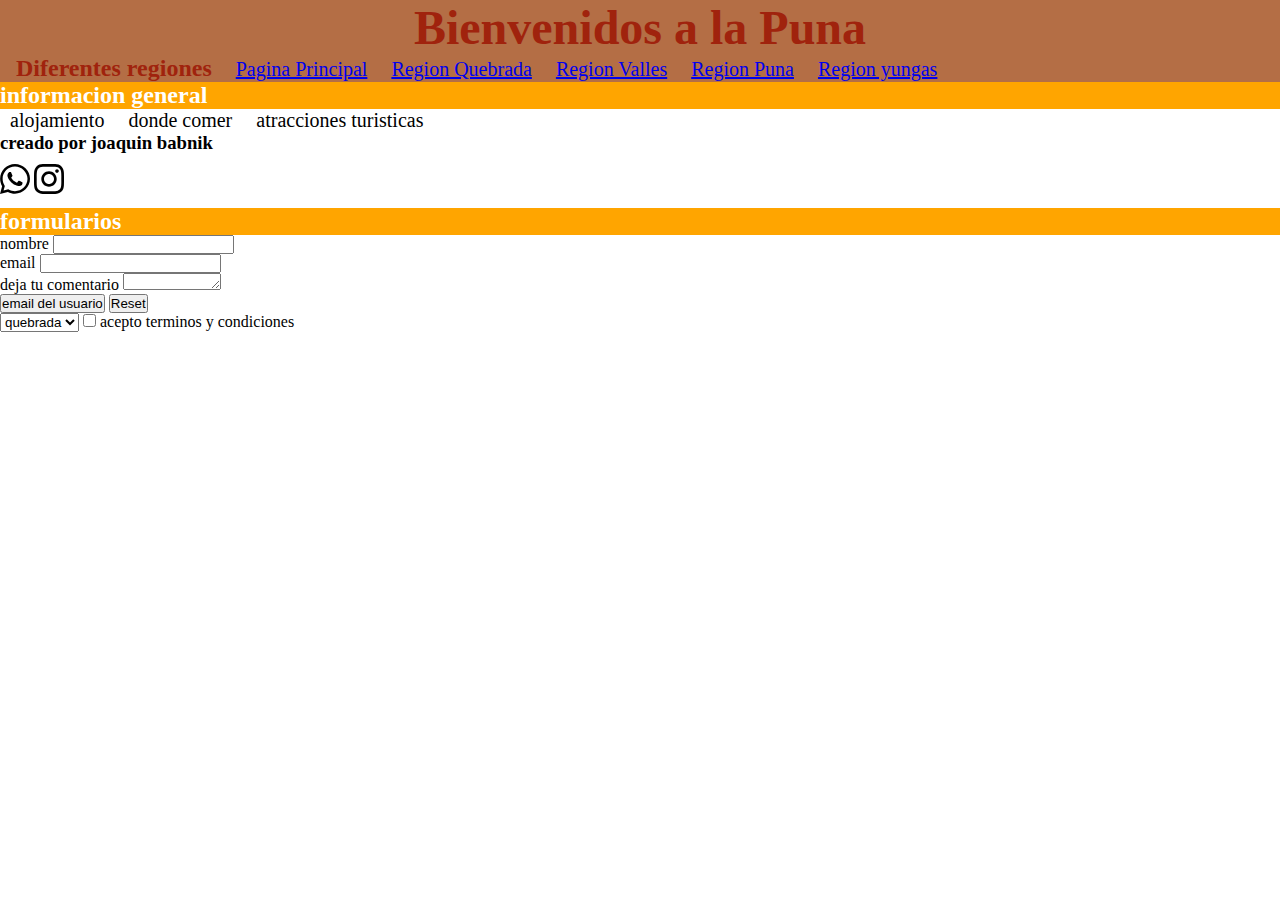
==== pages/puna.html @ be0d6553 "inicio de repositorio" ====
<!DOCTYPE html>
<html lang="es">
<head>
    <meta charset="UTF-8">
    <meta http-equiv="X-UA-Compatible" content="IE=edge">
    <meta name="viewport" content="width=device-width, initial-scale=1.0">
    <!-- letra -->
    <link rel="preconnect" href="https://fonts.googleapis.com">
    <link rel="preconnect" href="https://fonts.gstatic.com" crossorigin>
    <link href="https://fonts.googleapis.com/css2?family=Quicksand:wght@300&display=swap" rel="stylesheet">
    <!-- favicon -->
    <link rel="shortcut icon" href="../resources/apple-touch-icon.png" type="image/x-icon">
    <!-- CSS -->
    <link rel="stylesheet" href="../css/styles.css">
    <title>Puna</title>
</head>
<body>
    <header>
        <section class="color-encabezado">
        <h1 class="titulo-principal">Bienvenidos a la Puna</h1>
        <nav>
            <h2 class="titulo-lista-nav">Diferentes regiones</h2>
            <ul class="titulo-nav">
                <li><a href="../index.html">Pagina Principal</a></li>
                <li><a href="quebrada.html">Region Quebrada</a></li>
                <li><a href="valles.html">Region Valles</a></li>                 
                <li><a href="puna.html">Region Puna</a></li>
                <li><a href="yungas.html">Region yungas</a></li>
            </ul>
        </nav> 
        </section>    
    </header>
    <main>
        <h2>informacion general</h2>
        <ul>
            <li>alojamiento</li>
            <li>donde comer</li>
            <li>atracciones turisticas</li>
        </ul>
    </main>
    <footer>
        <h3>creado por joaquin babnik</h3>
        <a href=""><img class="img-chica" src="../resources/whatsapp-brands.svg" alt=""></a>
        <a href=""><img class="img-chica" src="../resources/instagram-brands.svg" alt=""></a>
        <h2>formularios</h2>
    <form>
        <div>
            <label>nombre</label>
            <input >
        </div>
        <div>
            <label>email</label>
            <input >
        </div>
        <div>
            <label>deja tu comentario</label>
            <textarea name="" id="" cols="10" rows="1"></textarea>
        </div>
        <input type="submit" value="email del usuario">
        <input type="reset">
        <div>
            <select name="region" id="">
                <option value="quebrada">quebrada</option>
                <option value="puna">puna</option>     
                <option value="valles">valles</option>
                <option value="yungas">yungas</option>
            </select>
            <input type="checkbox">
            <label for="">acepto terminos y condiciones</label>
        </div>
    </form>    
    </footer>
</body>
</html>
---- css/styles.css ----
*{
    margin: 0px;
    padding: 0px;
}

h1{
    color: white; /* este me dice el color de la letra */
    background-color: red; /* este me dice el color del fondo del parrafo */
    text-align: center;
}

h2{
    color: white;
    background-color: orange;
}

span{
    background-color: yellowgreen;
}

div{
    font-size: 16px; /* este me dice el tamaño de la letra */
}

.titulo-principal{
    color: rgb(160, 35, 13);
    background-color: rgb(180, 110, 69);
    font-size: 48px;
}

.titulo-lista-nav{/* este es un selector personalizado */
    color: rgb(160, 35, 13);
    background-color:rgb(180, 110, 69);
    padding: 0 0 0 16px;
    display: inline;
} 
.titulo-nav{
    background-color:rgb(180, 110, 69) ;
    display: inline;
    text-decoration: dashed;
    padding:  0 0 0 10px;
}

.color-encabezado{
    background-color: rgb(180, 110, 69);
}

li{
    display: inline;
    padding: 10px;
    font-size: 20px;
}


.img-chica{
    width: 30px;
    height: 50px;
}

.img-medium{
    width: 300px;
    height: 200px;
}
.header-logo{
    display: inline;
}

.img-destacada{
    width: 300px;
    height: 200px;
} 

.fotos{
    background-color: blueviolet;
    padding-inline: 200px 0; /* arriba derecha abajo izquierda */
}


.creditos-redes-sociales{
    background-color: rgb(105, 193, 105);
    padding: 0 0 0 16px;
}
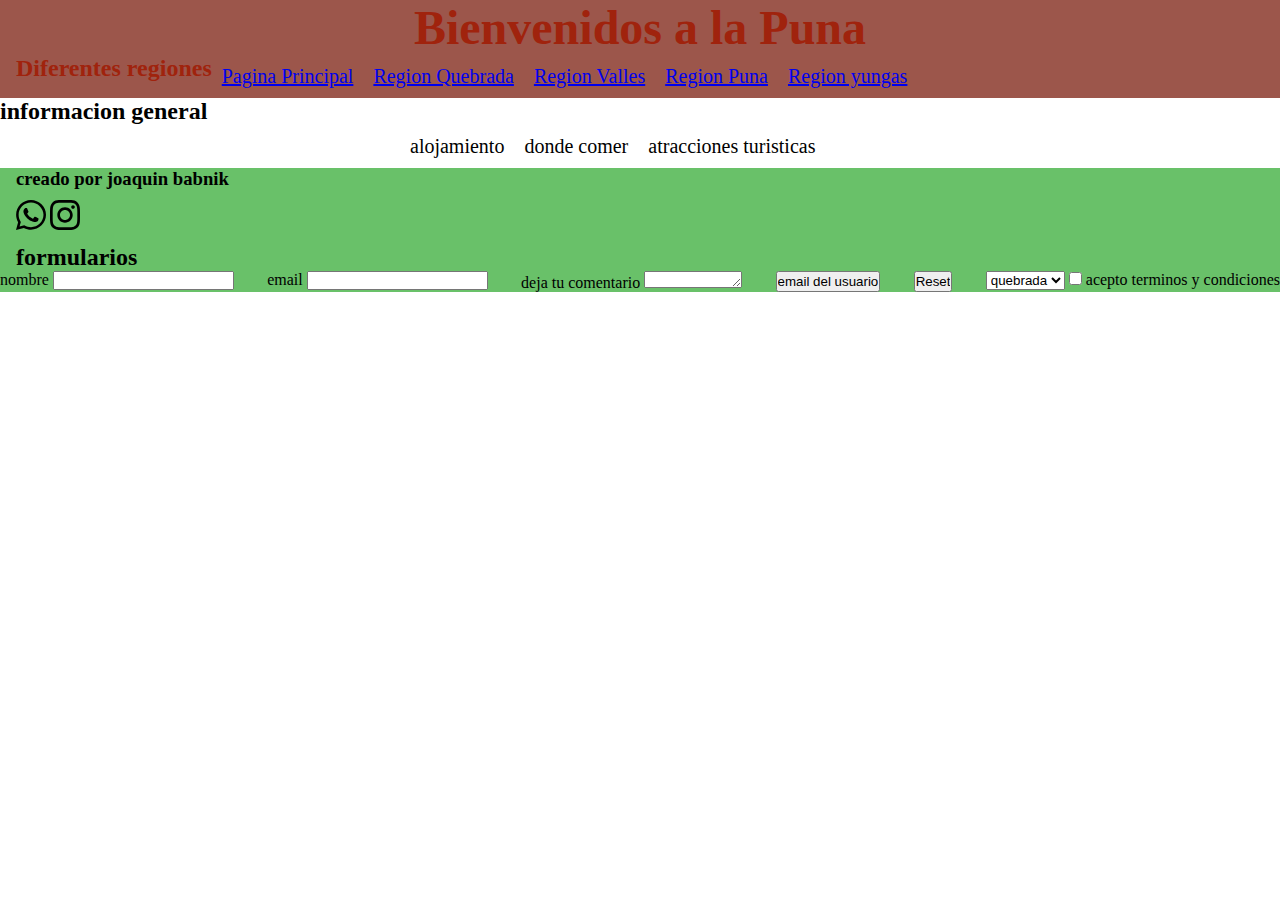
==== commit fb19d973: "add readme" ====
--- a/pages/puna.html
+++ b/pages/puna.html
@@ -18,7 +18,7 @@
     <header>
         <section class="color-encabezado">
         <h1 class="titulo-principal">Bienvenidos a la Puna</h1>
-        <nav>
+        <nav class="header-nav">
             <h2 class="titulo-lista-nav">Diferentes regiones</h2>
             <ul class="titulo-nav">
                 <li><a href="../index.html">Pagina Principal</a></li>
@@ -30,20 +30,22 @@
         </nav> 
         </section>    
     </header>
-    <main>
-        <h2>informacion general</h2>
-        <ul>
+    <main class="color-main">
+        <h2 class="titulo-nav-paginas">informacion general</h2>
+        <ul class="nav-paginas">
             <li>alojamiento</li>
             <li>donde comer</li>
             <li>atracciones turisticas</li>
         </ul>
     </main>
     <footer>
+        <section class="creditos-redes-sociales">
         <h3>creado por joaquin babnik</h3>
         <a href=""><img class="img-chica" src="../resources/whatsapp-brands.svg" alt=""></a>
         <a href=""><img class="img-chica" src="../resources/instagram-brands.svg" alt=""></a>
-        <h2>formularios</h2>
-    <form>
+        <h2 class="titulo-footer">formularios</h2>
+        </section>
+    <form class="lista-footer">
         <div>
             <label>nombre</label>
             <input >
--- a/css/styles.css
+++ b/css/styles.css
@@ -1,21 +1,12 @@
 *{
     margin: 0px;
     padding: 0px;
+    box-sizing: border-box;
 }
 
 h1{
     color: white; /* este me dice el color de la letra */
-    background-color: red; /* este me dice el color del fondo del parrafo */
     text-align: center;
-}
-
-h2{
-    color: white;
-    background-color: orange;
-}
-
-span{
-    background-color: yellowgreen;
 }
 
 div{
@@ -24,33 +15,30 @@
 
 .titulo-principal{
     color: rgb(160, 35, 13);
-    background-color: rgb(180, 110, 69);
     font-size: 48px;
 }
 
 .titulo-lista-nav{/* este es un selector personalizado */
     color: rgb(160, 35, 13);
-    background-color:rgb(180, 110, 69);
     padding: 0 0 0 16px;
-    display: inline;
+    display: flex;
+    flex-wrap: wrap;
 } 
 .titulo-nav{
-    background-color:rgb(180, 110, 69) ;
-    display: inline;
+    display: flex;
     text-decoration: dashed;
-    padding:  0 0 0 10px;
+    flex-wrap: wrap;
 }
 
 .color-encabezado{
-    background-color: rgb(180, 110, 69);
+    background-color: rgb(156, 86, 75);
 }
 
 li{
-    display: inline;
+    display: flex;
     padding: 10px;
     font-size: 20px;
 }
-
 
 .img-chica{
     width: 30px;
@@ -62,7 +50,7 @@
     height: 200px;
 }
 .header-logo{
-    display: inline;
+    display: flex;
 }
 
 .img-destacada{
@@ -70,14 +58,63 @@
     height: 200px;
 } 
 
+.fondo-main{
+    background-image: url(../resources/purmamarca.jpg);
+    background-size: 100%;
+    
+}
+
+.fondo-quebrada{
+    background-image: url(../resources/purmamarca.jpg);
+    background-size: 100%;
+}
 .fotos{
-    background-color: blueviolet;
     padding-inline: 200px 0; /* arriba derecha abajo izquierda */
 }
-
-
 .creditos-redes-sociales{
     background-color: rgb(105, 193, 105);
     padding: 0 0 0 16px;
 }
 
+.header-nav{
+    display: flex;
+}
+
+.lista-footer{
+    display: flex;
+    justify-content: space-between;
+    background-color: rgb(105, 193, 105);
+}
+
+.titulo-footer{
+    background-color: rgb(105, 193, 105);
+}
+.titulo-main-paginas{
+    text-align: center;
+
+}
+.nav-paginas{
+    margin: 0px 0px 0px 400px;
+    text-align: center;
+    display: flex;
+}
+
+.imagenes-grids{
+    display: grid;
+    grid-template-columns: 1fr 1fr ;/* fr: esta unidad de medida se aprica solamente en grids */
+    grid-template-rows: 1fr 1fr 1fr;
+    grid-template-areas:"lagunas caspala "
+                        "lagunas calilegua"; 
+}
+
+.lagunas{
+    grid-area: lagunas;
+}
+
+.caspala{
+    grid-area: caspala;
+}
+
+.calilegua{
+    grid-area: calilegua;
+}